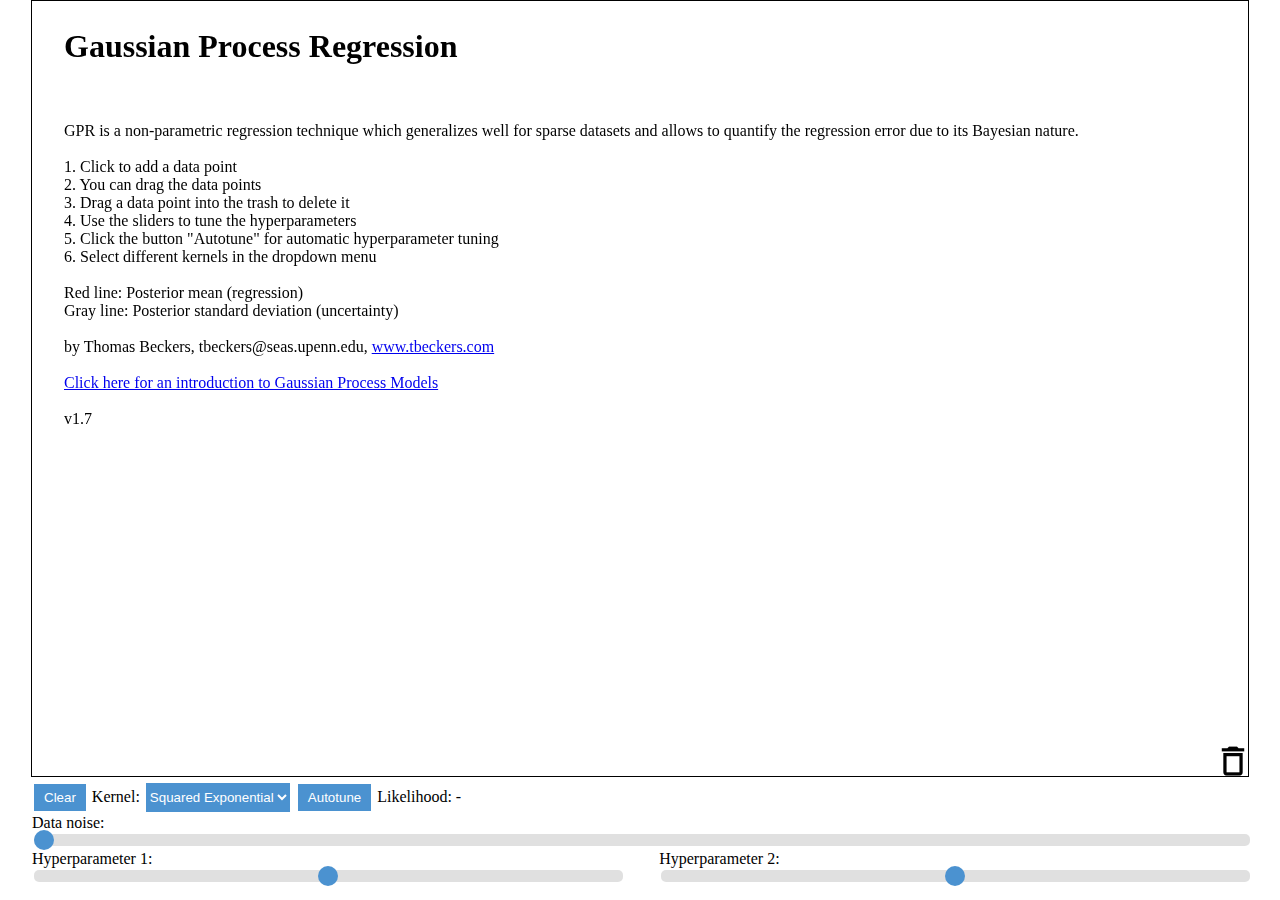
==== gpr/index.html @ dcdbe2ba "minor" ====
<!DOCTYPE html>
<html lang="en">
<head>
	<meta charset="UTF-8">
	<meta name="viewport" content="width=device-width, initial-scale=1">
	<meta name="theme-color" content="#FFFFFF"/>
	<meta name="Description" content="Gaussian Process Regression by Thomas Beckers">
	<meta name="keywords" content="Gaussian Process Regression, GPR, app, android, pwa, apple, download, Thomas Beckers">
	<title>Gaussian Process Regression</title>
	<link rel="apple-touch-icon" href="icon192.png">
	<link rel="icon" href="icon192.png">
	<link rel="stylesheet" type="text/css" href="stylesheet.css">
	<script language="javascript" type="text/javascript" src="scripts/math_and_opt.js"></script>
	<script language="javascript" type="text/javascript" src="scripts/gpr.js"></script>	
	<link rel="manifest" href="manifest.json">
</head>
<body>
	<div id="div_text">
	<h1>Gaussian Process Regression</h1><br>
	<br>GPR is a non-parametric regression technique which generalizes well for sparse datasets and allows to quantify the regression error due to its Bayesian nature.<br><br>
	1. Click to add a data point<br>
	2. You can drag the data points<br>
	3. Drag a data point into the trash to delete it<br>
	4. Use the sliders to tune the hyperparameters<br>
	5. Click the button "Autotune" for automatic hyperparameter tuning<br>
	6. Select different kernels in the dropdown menu<br><br>
	Red line: Posterior mean (regression)<br>
	Gray line: Posterior standard deviation (uncertainty)<br><br>
	by Thomas Beckers, tbeckers@seas.upenn.edu, <a href="https://www.tbeckers.com" target="_blank" rel="noopener">www.tbeckers.com</a><br><br>
	<a href="https://apps.tbeckers.com/gpr_tutorial/index.html" target="_blank" rel="noopener">Click here for an introduction to Gaussian Process Models</a> <br><br>
	v1.7
	
	</div>
<center>
	<canvas id="canvas"></canvas>
</center>
<div id="controlcontainer">	
	<!-- <input type="button" value="Help" id="helpbutton" onclick="help();"> -->
	<input type="button" value="Clear" id="clearbutton" onclick="button_clear();">
	<nobr><label for="kernelselection">Kernel:</label>
	<select id="kernelselection" onchange="kernel_selection()">
  <option value="kernel_sq">Squared Exponential</option>
  <option value="kernel_mat">Matern</option>
  <option value="kernel_per">Periodic</option>
  <option value="kernel_lin">Linear</option>
  <option value="kernel_quad">Quadratic</option>
   </select></nobr>
   <input type="button" value="Autotune" id="optbutton" onclick="opt_hyp();">
  <nobr>Likelihood: <output id="lik_value">-</output></nobr>
   </div> 
	<div class="slidecontainer" id="slidecontainer1">
  <label for="slider1">Data noise:</label><input type="range" min="1" max="1000" value="1" step="1" class="slider" id="slider1">
  </div>
  <div class="slidecontainer" id="slidecontainer2">
  <label for="slider2">Hyperparameter 1:</label><input type="range" min="1" max="1000" value="500" step="1" class="slider" id="slider2">
  </div>
  <div class="slidecontainer" id="slidecontainer3">
  <label for="slider3">Hyperparameter 2:</label><input type="range" min="1" max="1000" value="500" step="1" class="slider" id="slider3">
  </div>
	<div style="display:none;">
  <img id="img_trash"
       src="trash.png"
       width="64" height="64">
</div>
	<script language="javascript" type="text/javascript" src="scripts/script.js"></script>
</body>
</html>
---- gpr/stylesheet.css ----
html, body {
      width: 100%;
      height: 100%;
      margin: 0px;
      border: 0;
      //overflow: hidden; /*  Disable scrollbars */
      //display: block;  /* No floating content on sides */
}
#canvas{
	border:1px solid black;
}

#div_canvas {
  width:100%;
  overflow: hidden;
}

#div_text {
  width:90%;
  height:50%;
  margin-left: 5%;
  margin-top: 0.5%;
  background:rgba(255, 255, 255, 0);;
  border-radius:0%;
  position:absolute;
  overflow:auto
}

@media screen and (orientation: landscape) {
	:root {
		--orientation: 1;
	}
	#slidecontainer2 {
	  text-align: left;
	  width: 46%;
	  margin-left: 2.5%;
	  float:left;
	}
	#slidecontainer3 {
	  text-align: left;
	  width: 46%;
	  margin-right: 2.5%;
	  float:right;
	}
}
@media screen and (orientation: portrait) {
	:root {
		--orientation: 0;
	}
	#slidecontainer2 {
	  text-align: left;
	  width: 95%;
	  margin-left: 2.5%;
	  margin-right: 2.5%;
	}
	#slidecontainer3 {
	  text-align: left;
	  width: 95%;
	  margin-left: 2.5%;
	  margin-right: 2.5%;
	}
}
input[type=button]{
  background-color: #0065BD;
  border: none;
  color: white;
  padding: 6px 10px;
  text-decoration: none;
  margin: 2px 2px;
  cursor: pointer;
  opacity: 0.7;
}

input[type=button]:hover {
  opacity: 1;
}

#slidecontainer1 {
  text-align: left;
  width: 95%;
  margin-left: 2.5%;
  margin-right: 2.5%;
}


#controlcontainer {
  width: 95%;
  margin-left: 2.5%;
  margin-right: 2.5%;
}

.slider {
  -webkit-appearance: none;
  width: 100%;
  height: 12px;
  border-radius: 5px;
  background: #d3d3d3;
  outline: none;
  opacity: 0.7;
  -webkit-transition: .2s;
  transition: opacity .2s;
}

.slider:hover {
  opacity: 1;
}

.slider::-webkit-slider-thumb {
  -webkit-appearance: none;
  appearance: none;
  width: 20px;
  height: 20px;
  border-radius: 50%;
  background: #0065BD;
  cursor: pointer;
}

.slider::-moz-range-thumb {
  width: 20px;
  height: 20px;
  border-radius: 50%;
  background: #0065BD;
  cursor: pointer;
}

select{
    margin: 2px 2px;
	padding: 6px 0px;
    background: #0065BD;
    color:#ffffff;
	opacity: 0.7;
	border: none;
}

select:hover {
  opacity: 1;
}

select option {
    background: #0065BD;
    color:#ffffff;
}
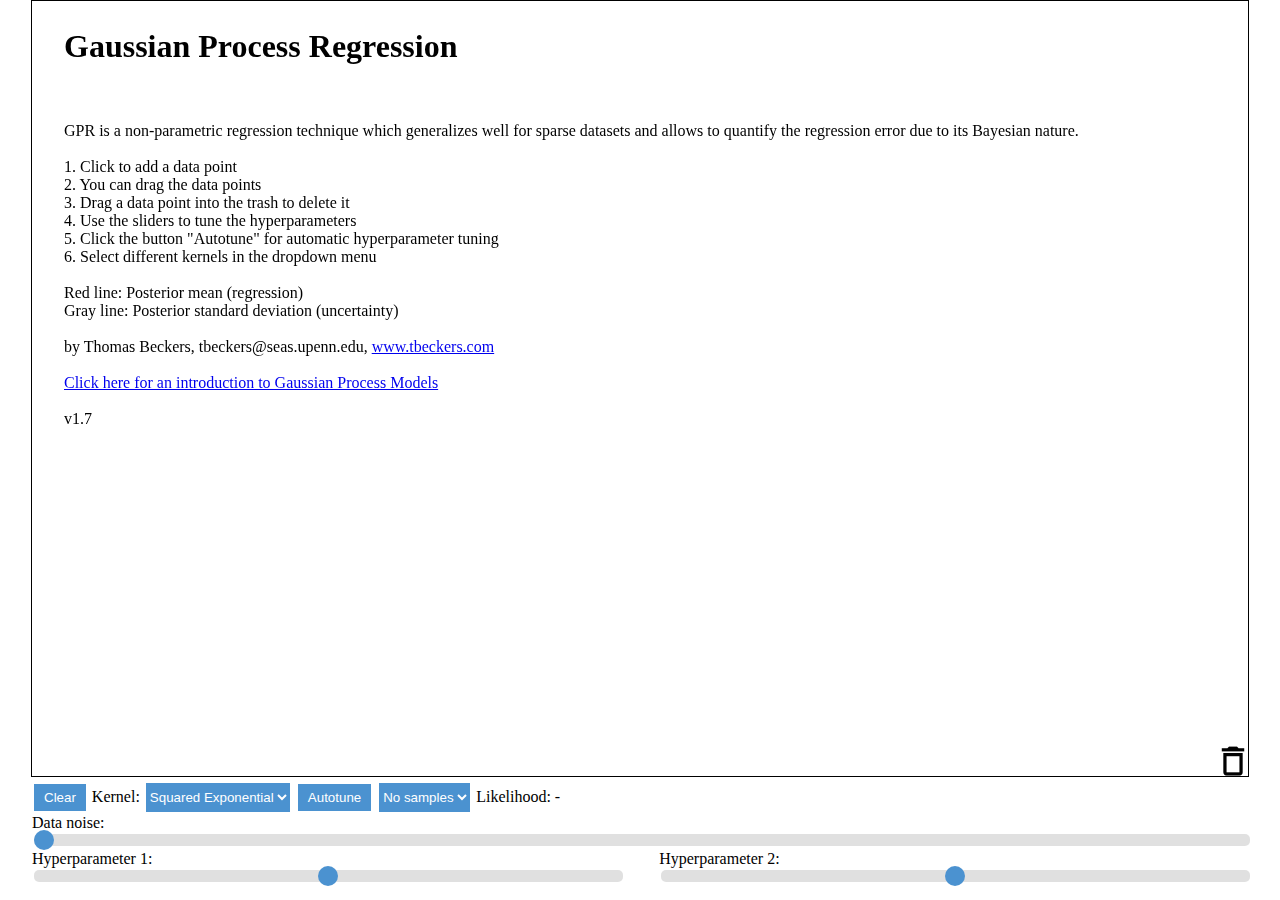
==== commit cebda485: "with sampels" ====
--- a/gpr/index.html
+++ b/gpr/index.html
@@ -11,6 +11,7 @@
 	<link rel="icon" href="icon192.png">
 	<link rel="stylesheet" type="text/css" href="stylesheet.css">
 	<script language="javascript" type="text/javascript" src="scripts/math_and_opt.js"></script>
+	<script language="javascript" type="text/javascript" src="scripts/d3.min.js"></script>
 	<script language="javascript" type="text/javascript" src="scripts/gpr.js"></script>	
 	<link rel="manifest" href="manifest.json">
 </head>
@@ -46,6 +47,12 @@
   <option value="kernel_quad">Quadratic</option>
    </select></nobr>
    <input type="button" value="Autotune" id="optbutton" onclick="opt_hyp();">
+   <select id="sampleselection" onchange="sample_selection()">
+	<option value="0">No samples</option>
+	<option value="1">1 sample</option>
+	<option value="2">2 samples</option>
+	<option value="3">3 samples</option>
+	 </select>
   <nobr>Likelihood: <output id="lik_value">-</output></nobr>
    </div> 
 	<div class="slidecontainer" id="slidecontainer1">
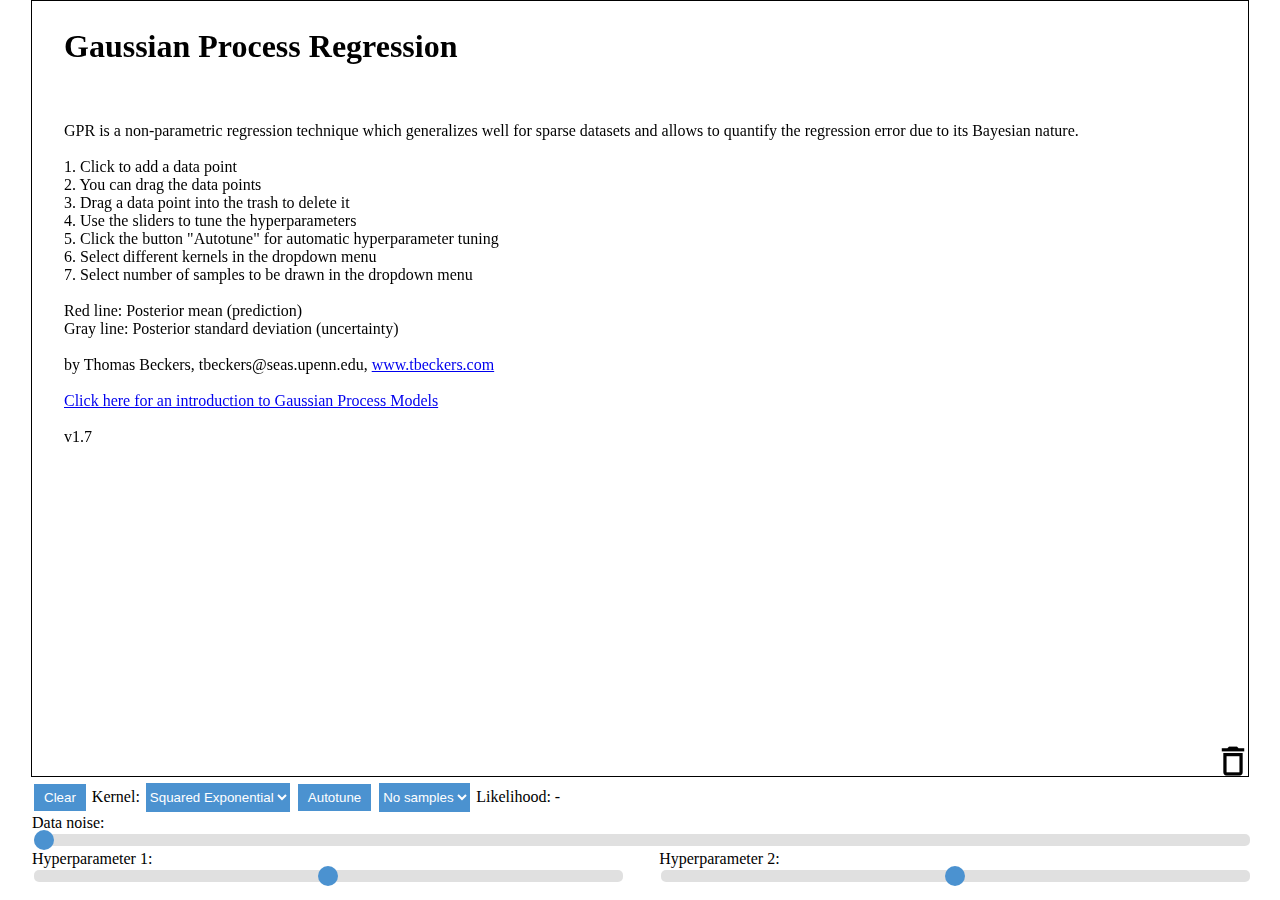
==== commit ea3f98f2: "with help" ====
--- a/gpr/index.html
+++ b/gpr/index.html
@@ -24,8 +24,9 @@
 	3. Drag a data point into the trash to delete it<br>
 	4. Use the sliders to tune the hyperparameters<br>
 	5. Click the button "Autotune" for automatic hyperparameter tuning<br>
-	6. Select different kernels in the dropdown menu<br><br>
-	Red line: Posterior mean (regression)<br>
+	6. Select different kernels in the dropdown menu<br>
+	7. Select number of samples to be drawn in the dropdown menu<br><br>
+	Red line: Posterior mean (prediction)<br>
 	Gray line: Posterior standard deviation (uncertainty)<br><br>
 	by Thomas Beckers, tbeckers@seas.upenn.edu, <a href="https://www.tbeckers.com" target="_blank" rel="noopener">www.tbeckers.com</a><br><br>
 	<a href="https://apps.tbeckers.com/gpr_tutorial/index.html" target="_blank" rel="noopener">Click here for an introduction to Gaussian Process Models</a> <br><br>
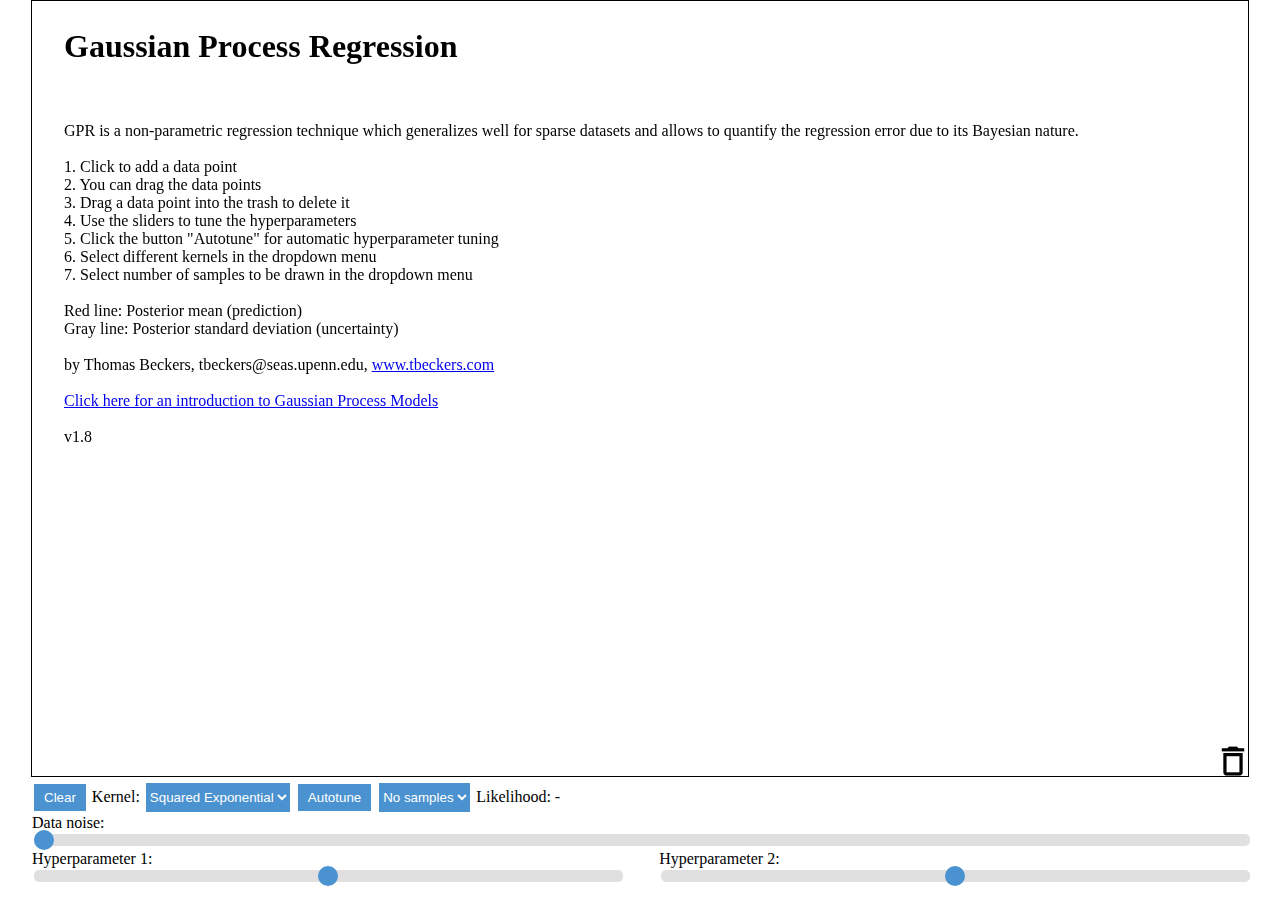
==== commit 41f2254c: "with help" ====
--- a/gpr/index.html
+++ b/gpr/index.html
@@ -30,7 +30,7 @@
 	Gray line: Posterior standard deviation (uncertainty)<br><br>
 	by Thomas Beckers, tbeckers@seas.upenn.edu, <a href="https://www.tbeckers.com" target="_blank" rel="noopener">www.tbeckers.com</a><br><br>
 	<a href="https://apps.tbeckers.com/gpr_tutorial/index.html" target="_blank" rel="noopener">Click here for an introduction to Gaussian Process Models</a> <br><br>
-	v1.7
+	v1.8
 	
 	</div>
 <center>
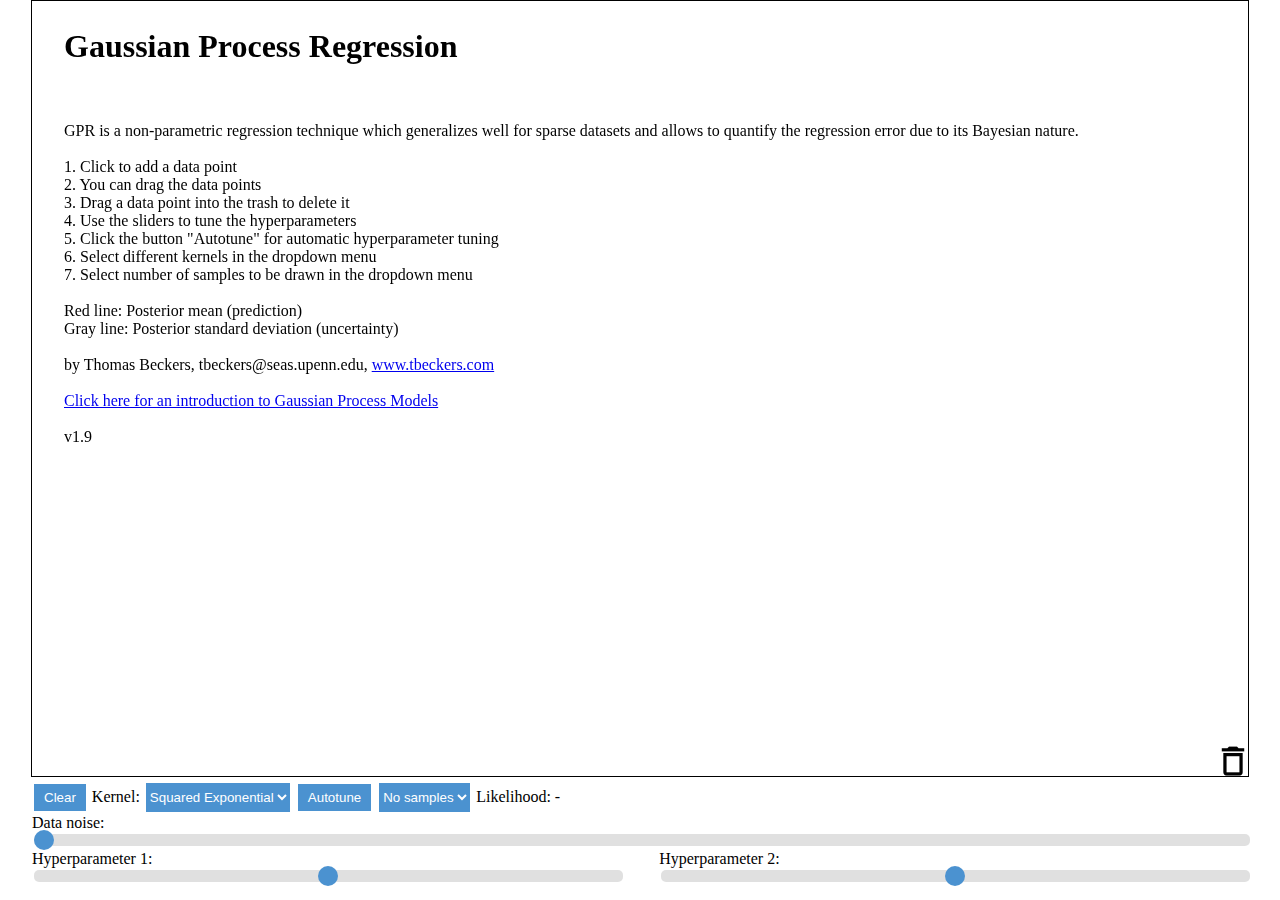
==== commit 71397c1e: "touch bug fix" ====
--- a/gpr/index.html
+++ b/gpr/index.html
@@ -30,7 +30,7 @@
 	Gray line: Posterior standard deviation (uncertainty)<br><br>
 	by Thomas Beckers, tbeckers@seas.upenn.edu, <a href="https://www.tbeckers.com" target="_blank" rel="noopener">www.tbeckers.com</a><br><br>
 	<a href="https://apps.tbeckers.com/gpr_tutorial/index.html" target="_blank" rel="noopener">Click here for an introduction to Gaussian Process Models</a> <br><br>
-	v1.8
+	v1.9
 	
 	</div>
 <center>
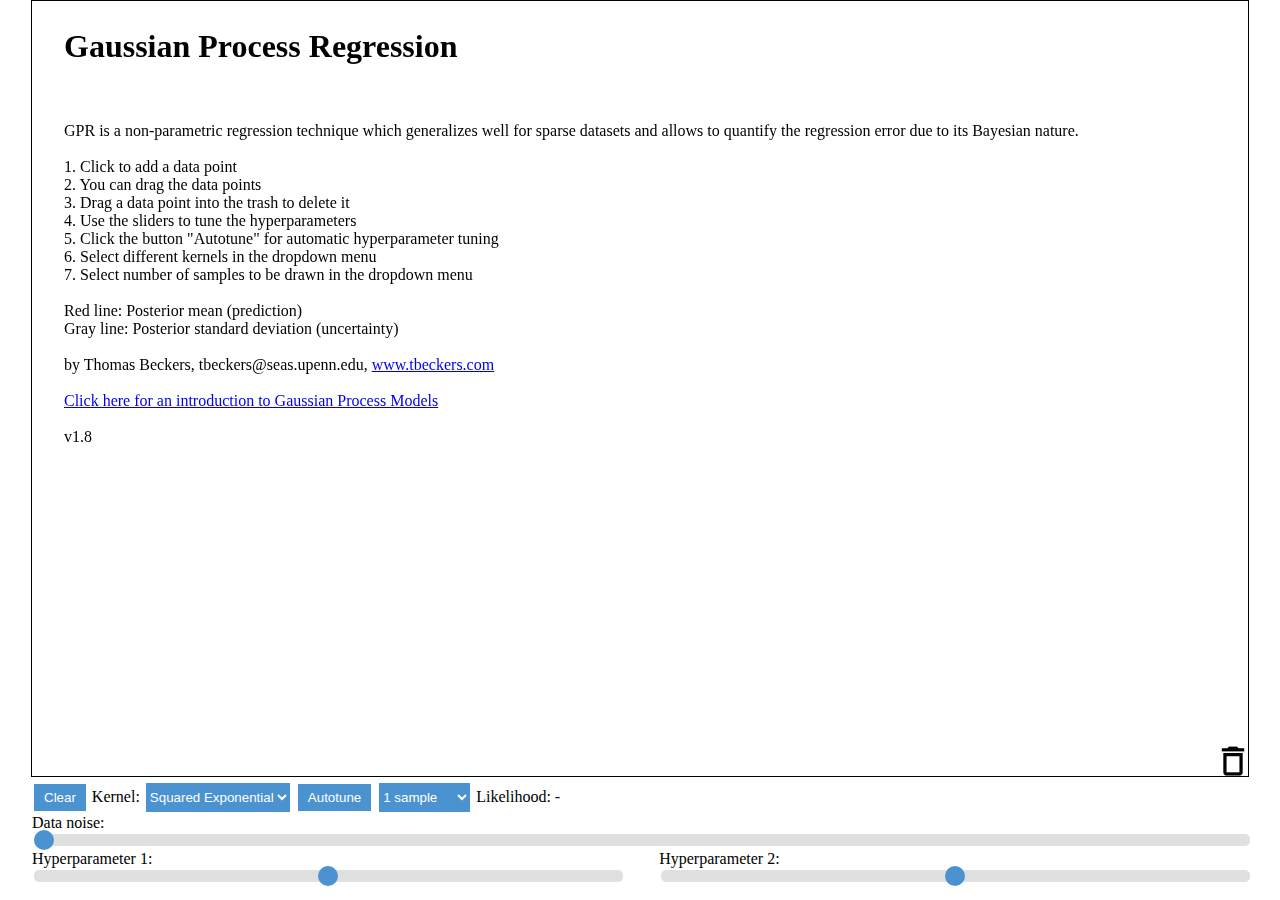
==== commit fc5dd68d: "changed default" ====
--- a/gpr/index.html
+++ b/gpr/index.html
@@ -30,7 +30,7 @@
 	Gray line: Posterior standard deviation (uncertainty)<br><br>
 	by Thomas Beckers, tbeckers@seas.upenn.edu, <a href="https://www.tbeckers.com" target="_blank" rel="noopener">www.tbeckers.com</a><br><br>
 	<a href="https://apps.tbeckers.com/gpr_tutorial/index.html" target="_blank" rel="noopener">Click here for an introduction to Gaussian Process Models</a> <br><br>
-	v1.9
+	v1.8
 	
 	</div>
 <center>
@@ -50,7 +50,7 @@
    <input type="button" value="Autotune" id="optbutton" onclick="opt_hyp();">
    <select id="sampleselection" onchange="sample_selection()">
 	<option value="0">No samples</option>
-	<option value="1">1 sample</option>
+	<option value="1" selected>1 sample</option>
 	<option value="2">2 samples</option>
 	<option value="3">3 samples</option>
 	 </select>
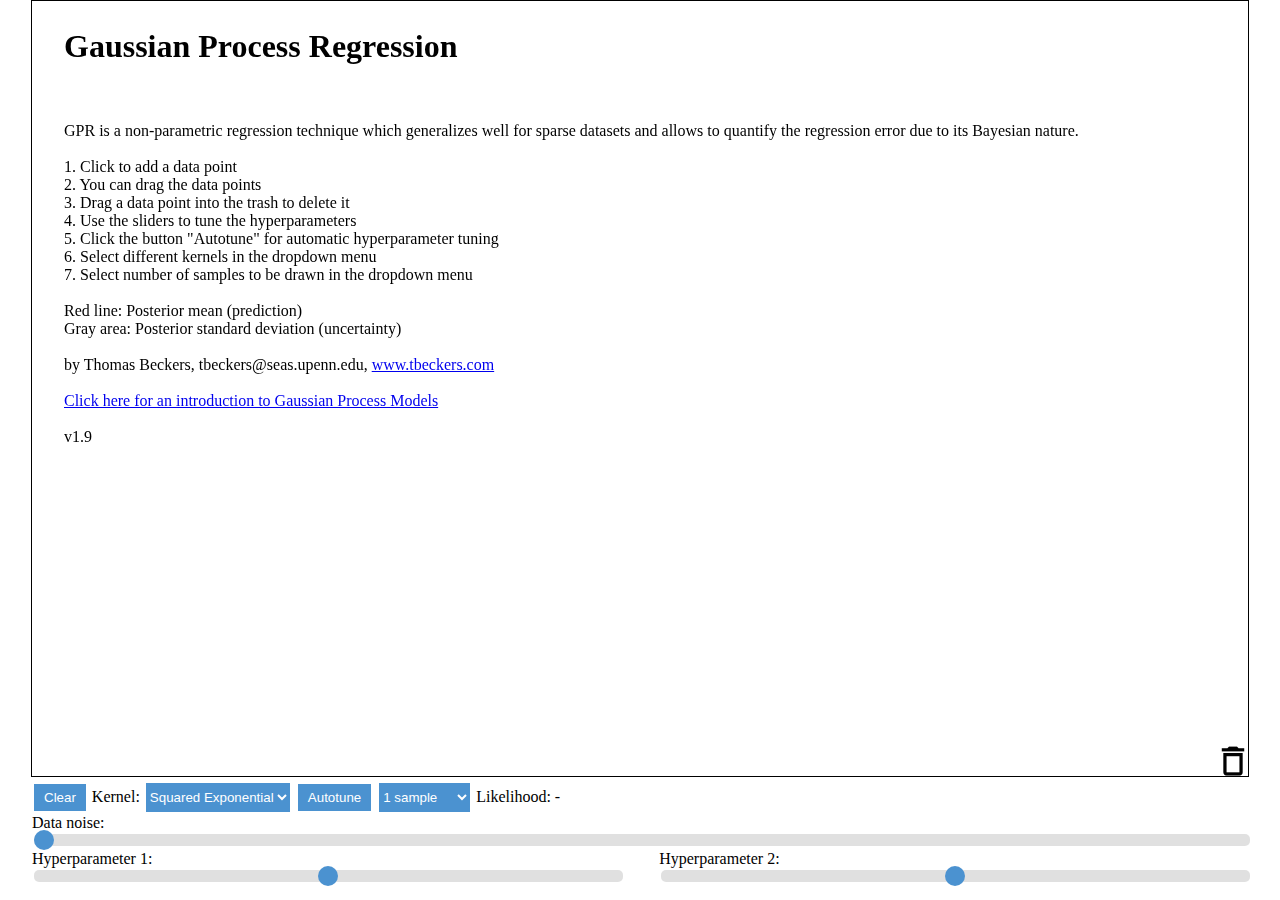
==== commit 0959f682: "uncertainty as area" ====
--- a/gpr/index.html
+++ b/gpr/index.html
@@ -27,10 +27,10 @@
 	6. Select different kernels in the dropdown menu<br>
 	7. Select number of samples to be drawn in the dropdown menu<br><br>
 	Red line: Posterior mean (prediction)<br>
-	Gray line: Posterior standard deviation (uncertainty)<br><br>
+	Gray area: Posterior standard deviation (uncertainty)<br><br>
 	by Thomas Beckers, tbeckers@seas.upenn.edu, <a href="https://www.tbeckers.com" target="_blank" rel="noopener">www.tbeckers.com</a><br><br>
 	<a href="https://apps.tbeckers.com/gpr_tutorial/index.html" target="_blank" rel="noopener">Click here for an introduction to Gaussian Process Models</a> <br><br>
-	v1.8
+	v1.9
 	
 	</div>
 <center>
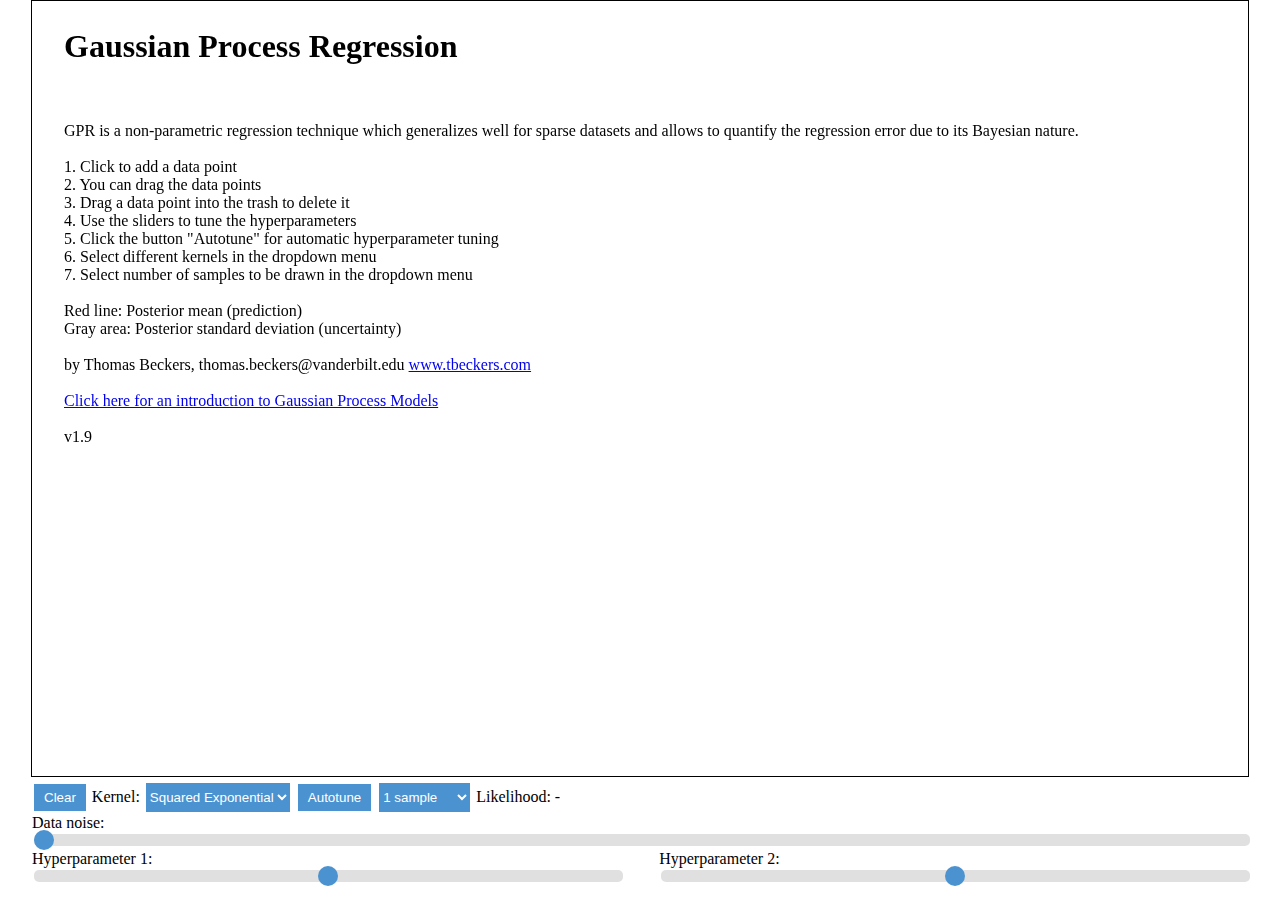
==== commit 8c527c4f: "bug fix" ====
--- a/gpr/index.html
+++ b/gpr/index.html
@@ -28,7 +28,7 @@
 	7. Select number of samples to be drawn in the dropdown menu<br><br>
 	Red line: Posterior mean (prediction)<br>
 	Gray area: Posterior standard deviation (uncertainty)<br><br>
-	by Thomas Beckers, tbeckers@seas.upenn.edu, <a href="https://www.tbeckers.com" target="_blank" rel="noopener">www.tbeckers.com</a><br><br>
+	by Thomas Beckers, thomas.beckers@vanderbilt.edu <a href="https://www.tbeckers.com" target="_blank" rel="noopener">www.tbeckers.com</a><br><br>
 	<a href="https://apps.tbeckers.com/gpr_tutorial/index.html" target="_blank" rel="noopener">Click here for an introduction to Gaussian Process Models</a> <br><br>
 	v1.9
 	
